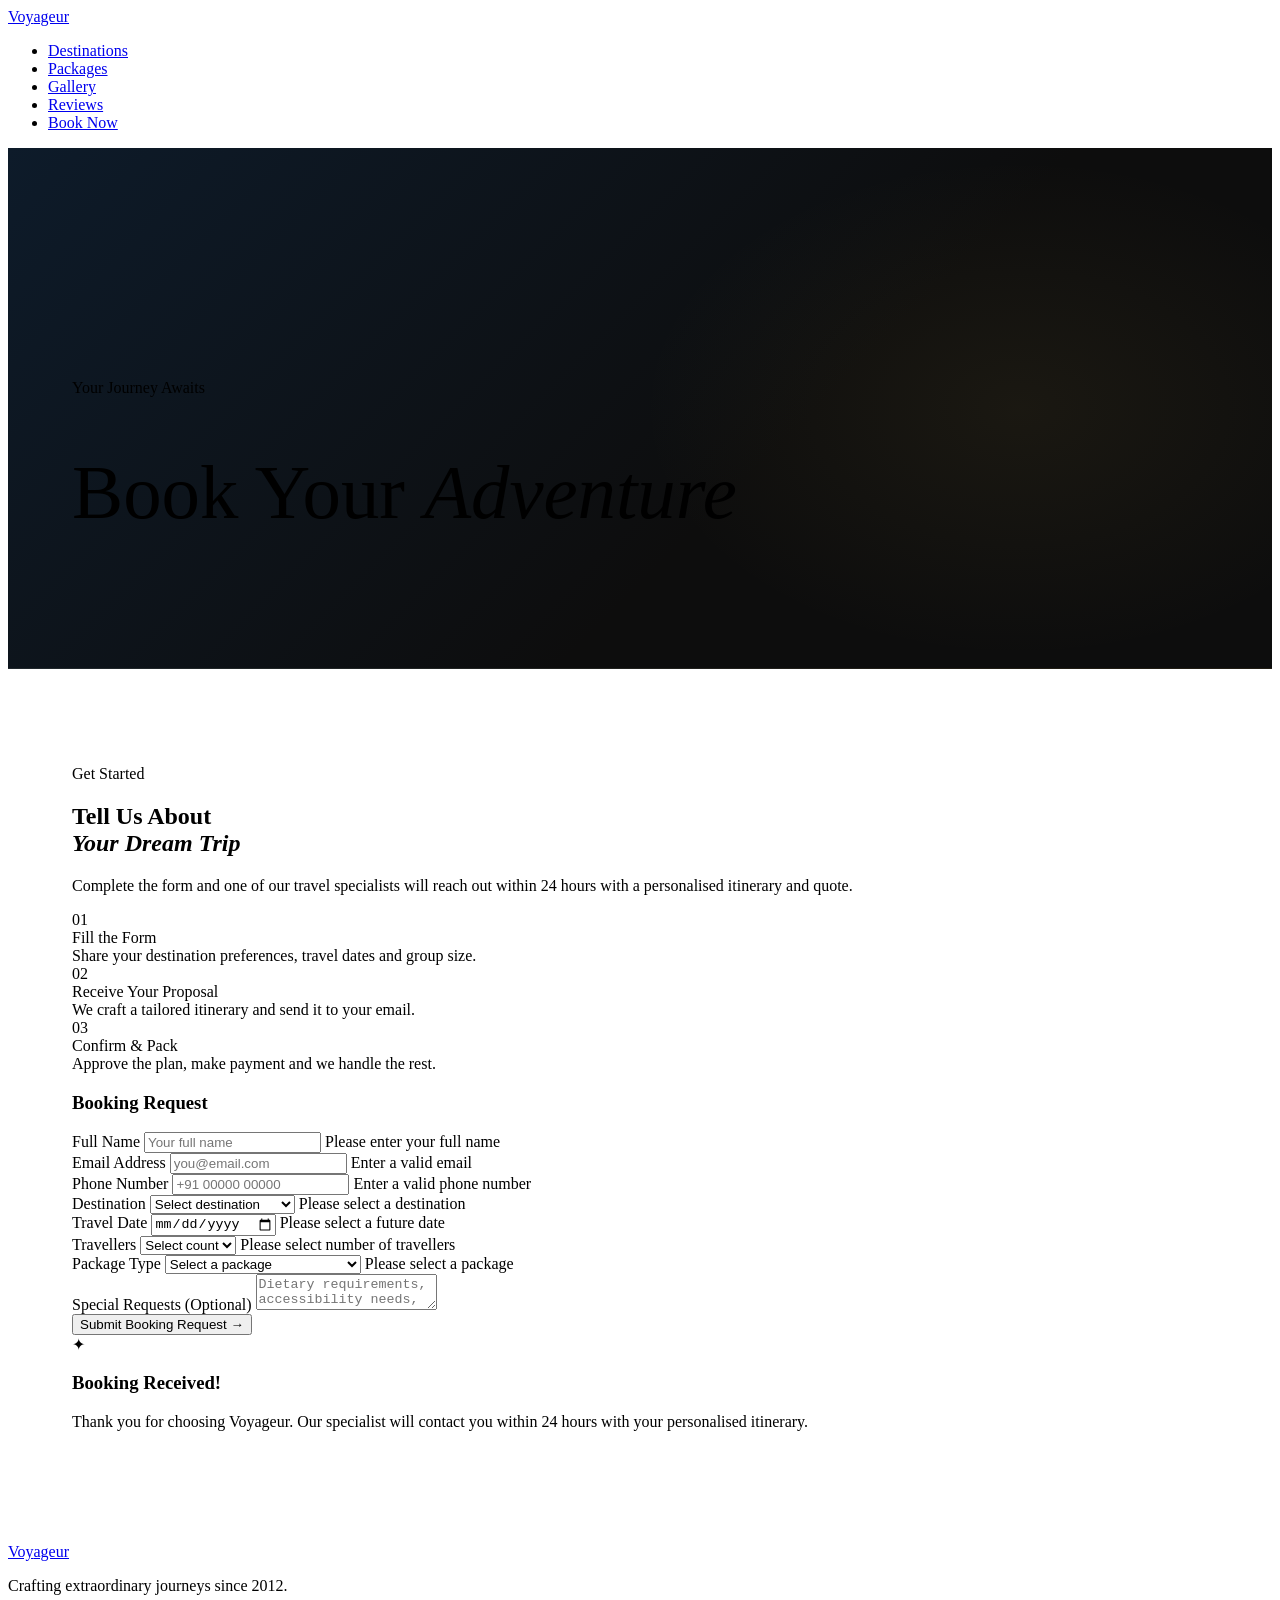
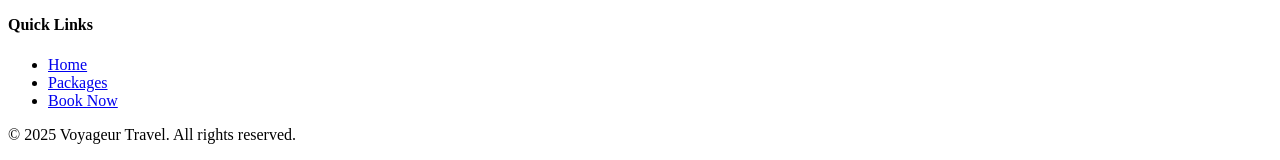
==== booking.html @ 791334db "Add files via upload" ====
<!DOCTYPE html>
<html lang="en">
<head>
  <meta charset="UTF-8" />
  <meta name="viewport" content="width=device-width, initial-scale=1.0" />
  <title>Book Your Journey — Voyageur</title>
  <link rel="stylesheet" href="css/style.css" />
  <style>
    .page-hero {
      min-height: 40vh; display: flex; align-items: flex-end; padding: 5rem 4rem;
      background: linear-gradient(135deg, #0D1B2A 0%, #0D0D0D 60%);
      position: relative; overflow: hidden;
      border-bottom: 1px solid rgba(201,168,76,0.1);
    }
    .page-hero::before {
      content:''; position:absolute; inset:0;
      background:radial-gradient(ellipse 50% 80% at 80% 50%, rgba(201,168,76,0.07) 0%, transparent 60%);
    }
    .page-hero-content { position:relative; z-index:1; }
    .booking-page { background: var(--deep); padding: 6rem 4rem; }
    .booking-page .booking-inner { max-width: 1200px; margin: 0 auto; }
    @media(max-width:768px){
      .page-hero{padding:4rem 1.5rem;}
      .booking-page{padding:4rem 1.5rem;}
    }
  </style>
</head>
<body>

  <nav class="navbar" id="navbar">
    <a href="index.html" class="nav-logo">Voy<span>ageur</span></a>
    <ul class="nav-links">
      <li><a href="index.html#destinations">Destinations</a></li>
      <li><a href="packages.html">Packages</a></li>
      <li><a href="index.html#gallery">Gallery</a></li>
      <li><a href="index.html#testimonials">Reviews</a></li>
      <li><a href="booking.html" class="nav-cta">Book Now</a></li>
    </ul>
    <div class="nav-hamburger"><span></span><span></span><span></span></div>
  </nav>

  <div class="page-hero">
    <div class="page-hero-content">
      <span class="section-label">Your Journey Awaits</span>
      <h1 style="font-family:'Cormorant Garamond',serif;font-size:clamp(3rem,6vw,5.5rem);font-weight:300;">Book Your <em>Adventure</em></h1>
    </div>
  </div>

  <section class="booking-page">
    <div class="booking-inner">
      <div class="booking" style="padding:0;background:none;">
        <div class="booking-inner">
          <div class="booking-info reveal">
            <span class="section-label">Get Started</span>
            <h2 class="section-title">Tell Us About<br><em>Your Dream Trip</em></h2>
            <div class="gold-line"></div>
            <p class="section-desc">Complete the form and one of our travel specialists will reach out within 24 hours with a personalised itinerary and quote.</p>
            <div class="booking-steps">
              <div class="step-item">
                <div class="step-num">01</div>
                <div>
                  <div class="step-title">Fill the Form</div>
                  <div class="step-desc">Share your destination preferences, travel dates and group size.</div>
                </div>
              </div>
              <div class="step-item">
                <div class="step-num">02</div>
                <div>
                  <div class="step-title">Receive Your Proposal</div>
                  <div class="step-desc">We craft a tailored itinerary and send it to your email.</div>
                </div>
              </div>
              <div class="step-item">
                <div class="step-num">03</div>
                <div>
                  <div class="step-title">Confirm & Pack</div>
                  <div class="step-desc">Approve the plan, make payment and we handle the rest.</div>
                </div>
              </div>
            </div>
          </div>

          <div class="reveal">
            <div class="booking-form">
              <h3 class="form-title">Booking Request</h3>
              <form id="bookingForm" novalidate>
                <div class="form-row">
                  <div class="form-group">
                    <label for="fname">Full Name</label>
                    <input type="text" id="fname" placeholder="Your full name" />
                    <span class="error-msg">Please enter your full name</span>
                  </div>
                  <div class="form-group">
                    <label for="email">Email Address</label>
                    <input type="email" id="email" placeholder="you@email.com" />
                    <span class="error-msg">Enter a valid email</span>
                  </div>
                </div>
                <div class="form-row">
                  <div class="form-group">
                    <label for="phone">Phone Number</label>
                    <input type="tel" id="phone" placeholder="+91 00000 00000" />
                    <span class="error-msg">Enter a valid phone number</span>
                  </div>
                  <div class="form-group">
                    <label for="destination">Destination</label>
                    <select id="destination">
                      <option value="">Select destination</option>
                      <option value="bali">Bali, Indonesia</option>
                      <option value="paris">Paris, France</option>
                      <option value="maldives">Maldives</option>
                      <option value="dubai">Dubai, UAE</option>
                      <option value="switzerland">Switzerland</option>
                      <option value="other">Other / Suggest One</option>
                    </select>
                    <span class="error-msg">Please select a destination</span>
                  </div>
                </div>
                <div class="form-row">
                  <div class="form-group">
                    <label for="date">Travel Date</label>
                    <input type="date" id="date" />
                    <span class="error-msg">Please select a future date</span>
                  </div>
                  <div class="form-group">
                    <label for="travelers">Travellers</label>
                    <select id="travelers">
                      <option value="">Select count</option>
                      <option value="1">1 Person</option>
                      <option value="2">2 People</option>
                      <option value="3-4">3–4 People</option>
                      <option value="5+">5+ People</option>
                    </select>
                    <span class="error-msg">Please select number of travellers</span>
                  </div>
                </div>
                <div class="form-group">
                  <label for="package">Package Type</label>
                  <select id="package">
                    <option value="">Select a package</option>
                    <option value="explorer">Explorer — ₹35,000/person</option>
                    <option value="signature">Signature — ₹85,000/person</option>
                    <option value="prestige">Prestige — ₹1,80,000/person</option>
                  </select>
                  <span class="error-msg">Please select a package</span>
                </div>
                <div class="form-group">
                  <label for="notes">Special Requests (Optional)</label>
                  <textarea id="notes" placeholder="Dietary requirements, accessibility needs, room preferences…"></textarea>
                </div>
                <button type="submit" class="form-submit">Submit Booking Request →</button>
              </form>
              <div class="form-success">
                <div class="success-icon">✦</div>
                <h3>Booking Received!</h3>
                <p>Thank you for choosing Voyageur. Our specialist will contact you within 24 hours with your personalised itinerary.</p>
              </div>
            </div>
          </div>
        </div>
      </div>
    </div>
  </section>

  <footer>
    <div class="footer-grid">
      <div class="footer-brand">
        <a href="index.html" class="nav-logo">Voy<span>ageur</span></a>
        <p>Crafting extraordinary journeys since 2012.</p>
      </div>
      <div class="footer-col"><h4>Quick Links</h4><ul>
        <li><a href="index.html">Home</a></li>
        <li><a href="packages.html">Packages</a></li>
        <li><a href="booking.html">Book Now</a></li>
      </ul></div>
    </div>
    <div class="footer-bottom">
      <p>© 2025 Voyageur Travel. All rights reserved.</p>
    </div>
  </footer>

  <script src="js/main.js"></script>
</body>
</html>
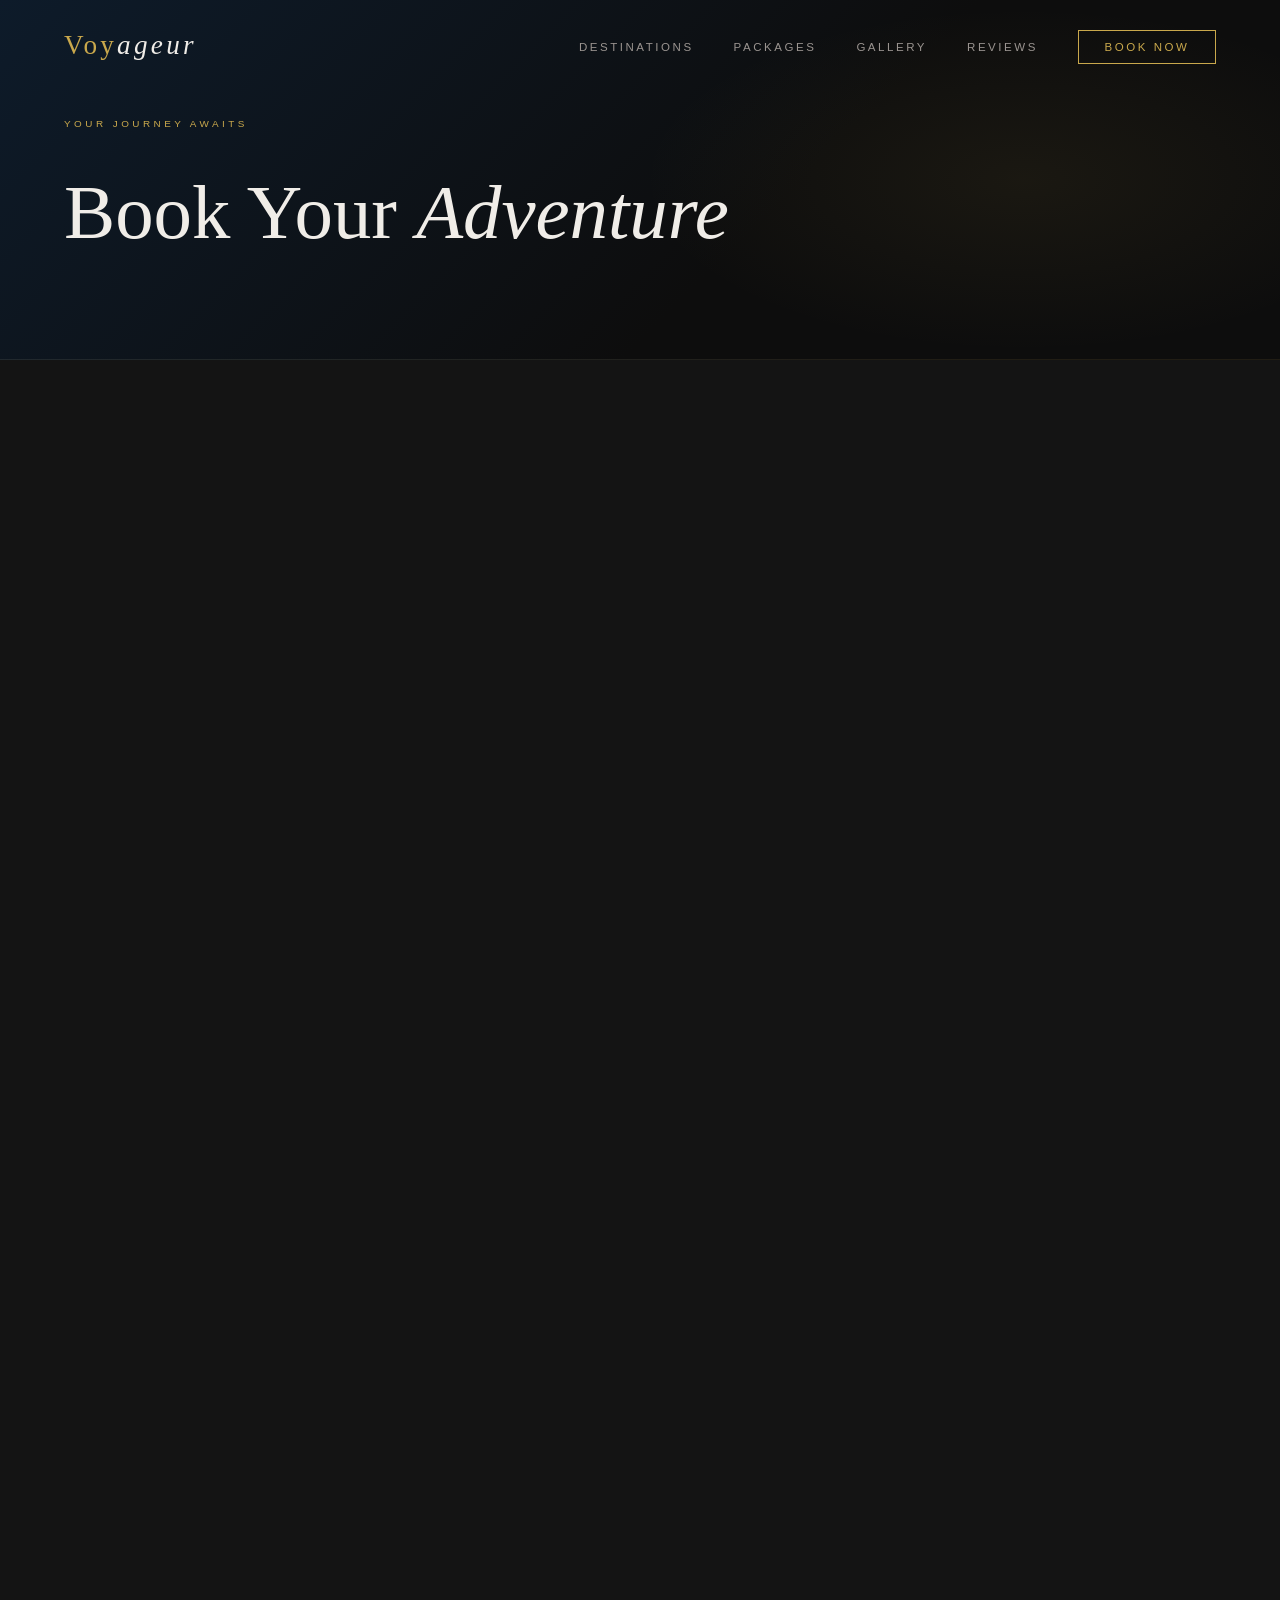
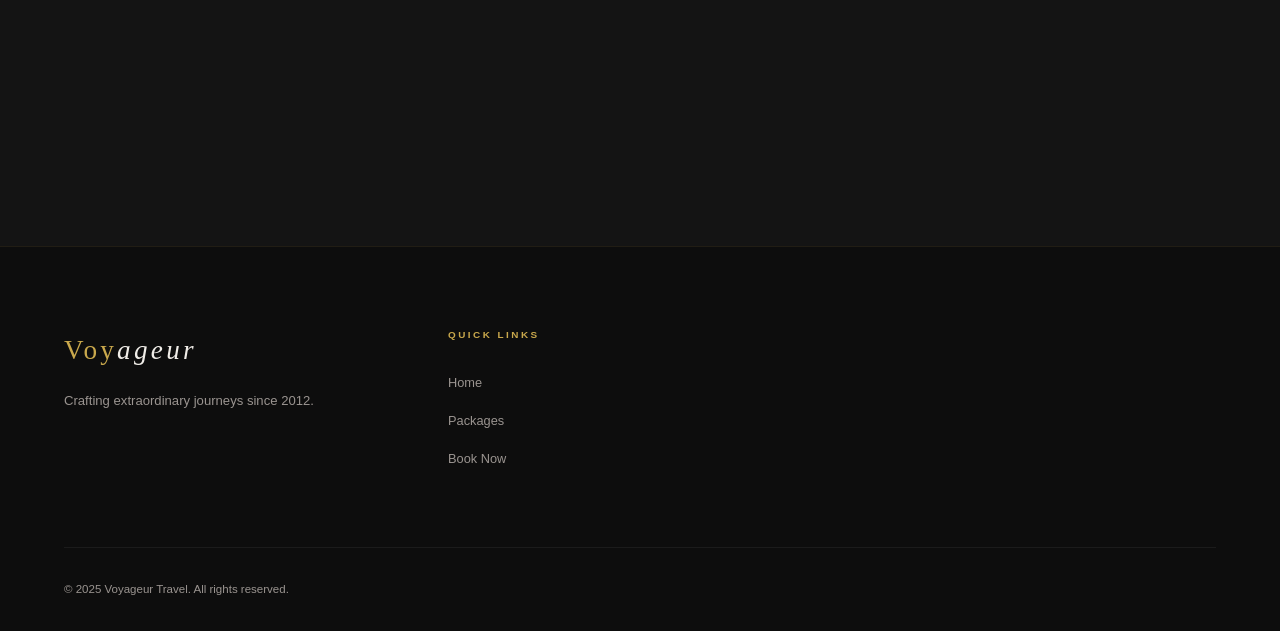
==== commit fec0e25d: "Update booking.html" ====
--- a/booking.html
+++ b/booking.html
@@ -4,7 +4,7 @@
   <meta charset="UTF-8" />
   <meta name="viewport" content="width=device-width, initial-scale=1.0" />
   <title>Book Your Journey — Voyageur</title>
-  <link rel="stylesheet" href="css/style.css" />
+  <link rel="stylesheet" href="style.css" />
   <style>
     .page-hero {
       min-height: 40vh; display: flex; align-items: flex-end; padding: 5rem 4rem;
@@ -179,6 +179,6 @@
     </div>
   </footer>
 
-  <script src="js/main.js"></script>
+  <script src="main.js"></script>
 </body>
-</html>+</html>
--- a/style.css
+++ b/style.css
@@ -0,0 +1,512 @@
+@import url('https://fonts.googleapis.com/css2?family=Cormorant+Garamond:ital,wght@0,300;0,400;0,600;1,300;1,400&family=Jost:wght@200;300;400;500&display=swap');
+
+/* ─── CSS VARIABLES ─────────────────────────────────────────── */
+:root {
+  --gold:       #C9A84C;
+  --gold-light: #E8C97A;
+  --dark:       #0D0D0D;
+  --deep:       #141414;
+  --surface:    #1A1A1A;
+  --muted:      #2A2A2A;
+  --text:       #F0EDE8;
+  --text-dim:   #9A9490;
+  --white:      #FFFFFF;
+  --radius:     4px;
+  --transition: 0.4s cubic-bezier(0.25, 0.46, 0.45, 0.94);
+}
+
+/* ─── RESET ─────────────────────────────────────────────────── */
+*, *::before, *::after { margin: 0; padding: 0; box-sizing: border-box; }
+html { scroll-behavior: smooth; }
+body {
+  font-family: 'Jost', sans-serif;
+  background: var(--dark);
+  color: var(--text);
+  font-weight: 300;
+  line-height: 1.7;
+  overflow-x: hidden;
+}
+img { max-width: 100%; display: block; }
+a { color: inherit; text-decoration: none; }
+ul { list-style: none; }
+
+/* ─── NAVBAR ─────────────────────────────────────────────────── */
+.navbar {
+  position: fixed; top: 0; width: 100%; z-index: 1000;
+  padding: 1.4rem 4rem;
+  display: flex; align-items: center; justify-content: space-between;
+  background: transparent;
+  transition: background var(--transition), padding var(--transition);
+  border-bottom: 1px solid transparent;
+}
+.navbar.scrolled {
+  background: rgba(13,13,13,0.95);
+  backdrop-filter: blur(20px);
+  padding: 1rem 4rem;
+  border-bottom-color: rgba(201,168,76,0.15);
+}
+.nav-logo {
+  font-family: 'Cormorant Garamond', serif;
+  font-size: 1.7rem; font-weight: 300; letter-spacing: 0.12em;
+  color: var(--gold);
+}
+.nav-logo span { font-style: italic; color: var(--text); }
+.nav-links { display: flex; gap: 2.5rem; align-items: center; }
+.nav-links a {
+  font-size: 0.72rem; letter-spacing: 0.22em; text-transform: uppercase;
+  color: var(--text-dim); transition: color var(--transition);
+  position: relative;
+}
+.nav-links a::after {
+  content: ''; position: absolute; bottom: -4px; left: 0;
+  width: 0; height: 1px; background: var(--gold);
+  transition: width var(--transition);
+}
+.nav-links a:hover { color: var(--gold); }
+.nav-links a:hover::after { width: 100%; }
+.nav-cta {
+  font-size: 0.7rem; letter-spacing: 0.2em; text-transform: uppercase;
+  padding: 0.6rem 1.6rem; border: 1px solid var(--gold);
+  color: var(--gold) !important; transition: all var(--transition) !important;
+}
+.nav-cta:hover { background: var(--gold) !important; color: var(--dark) !important; }
+.nav-hamburger { display: none; cursor: pointer; flex-direction: column; gap: 5px; }
+.nav-hamburger span {
+  width: 24px; height: 1px; background: var(--text);
+  transition: var(--transition);
+}
+
+/* ─── HERO ───────────────────────────────────────────────────── */
+.hero {
+  height: 100vh; position: relative; overflow: hidden;
+  display: flex; align-items: center; justify-content: center;
+}
+.hero-bg {
+  position: absolute; inset: 0;
+  background: linear-gradient(135deg, #0D1B2A 0%, #0D0D0D 40%, #1A1205 100%);
+}
+.hero-bg::before {
+  content: '';
+  position: absolute; inset: 0;
+  background:
+    radial-gradient(ellipse 60% 50% at 70% 40%, rgba(201,168,76,0.08) 0%, transparent 60%),
+    radial-gradient(ellipse 40% 60% at 20% 80%, rgba(13,50,80,0.3) 0%, transparent 50%);
+}
+.hero-grid {
+  position: absolute; inset: 0; opacity: 0.04;
+  background-image:
+    linear-gradient(var(--gold) 1px, transparent 1px),
+    linear-gradient(90deg, var(--gold) 1px, transparent 1px);
+  background-size: 80px 80px;
+}
+.hero-content {
+  position: relative; text-align: center; z-index: 2;
+  max-width: 900px; padding: 0 2rem;
+}
+.hero-eyebrow {
+  font-size: 0.65rem; letter-spacing: 0.35em; text-transform: uppercase;
+  color: var(--gold); margin-bottom: 1.5rem;
+  opacity: 0; animation: fadeUp 0.8s 0.3s forwards;
+}
+.hero-title {
+  font-family: 'Cormorant Garamond', serif;
+  font-size: clamp(3.5rem, 8vw, 7rem);
+  font-weight: 300; line-height: 1.0; letter-spacing: -0.01em;
+  color: var(--text); margin-bottom: 1.5rem;
+  opacity: 0; animation: fadeUp 0.8s 0.5s forwards;
+}
+.hero-title em { font-style: italic; color: var(--gold); }
+.hero-subtitle {
+  font-size: 0.9rem; color: var(--text-dim);
+  letter-spacing: 0.08em; max-width: 500px; margin: 0 auto 3rem;
+  opacity: 0; animation: fadeUp 0.8s 0.7s forwards;
+}
+.hero-actions {
+  display: flex; gap: 1rem; justify-content: center; align-items: center;
+  opacity: 0; animation: fadeUp 0.8s 0.9s forwards;
+}
+.btn-primary {
+  display: inline-block;
+  padding: 1rem 2.5rem;
+  background: var(--gold); color: var(--dark);
+  font-size: 0.7rem; letter-spacing: 0.22em; text-transform: uppercase;
+  font-weight: 500; transition: all var(--transition);
+}
+.btn-primary:hover { background: var(--gold-light); transform: translateY(-2px); }
+.btn-outline {
+  display: inline-block;
+  padding: 1rem 2.5rem; border: 1px solid rgba(240,237,232,0.3);
+  color: var(--text);
+  font-size: 0.7rem; letter-spacing: 0.22em; text-transform: uppercase;
+  transition: all var(--transition);
+}
+.btn-outline:hover { border-color: var(--gold); color: var(--gold); }
+.hero-scroll {
+  position: absolute; bottom: 2.5rem; left: 50%; transform: translateX(-50%);
+  display: flex; flex-direction: column; align-items: center; gap: 0.6rem;
+  opacity: 0; animation: fadeUp 0.8s 1.2s forwards;
+}
+.hero-scroll span {
+  font-size: 0.6rem; letter-spacing: 0.3em; text-transform: uppercase; color: var(--text-dim);
+}
+.scroll-line {
+  width: 1px; height: 50px; background: linear-gradient(to bottom, var(--gold), transparent);
+  animation: scrollPulse 2s ease-in-out infinite;
+}
+.hero-stats {
+  position: absolute; bottom: 3rem; right: 4rem;
+  display: flex; gap: 3rem;
+  opacity: 0; animation: fadeUp 0.8s 1.1s forwards;
+}
+.stat-item { text-align: right; }
+.stat-num {
+  font-family: 'Cormorant Garamond', serif;
+  font-size: 2rem; font-weight: 300; color: var(--gold); line-height: 1;
+}
+.stat-label { font-size: 0.6rem; letter-spacing: 0.2em; text-transform: uppercase; color: var(--text-dim); }
+
+/* ─── SECTION COMMONS ────────────────────────────────────────── */
+section { padding: 7rem 4rem; }
+.section-label {
+  font-size: 0.62rem; letter-spacing: 0.35em; text-transform: uppercase;
+  color: var(--gold); margin-bottom: 1rem; display: block;
+}
+.section-title {
+  font-family: 'Cormorant Garamond', serif;
+  font-size: clamp(2.2rem, 4vw, 3.5rem); font-weight: 300;
+  line-height: 1.15; margin-bottom: 1.5rem;
+}
+.section-desc { color: var(--text-dim); max-width: 480px; font-size: 0.9rem; }
+.gold-line {
+  width: 60px; height: 1px; background: var(--gold); margin: 2rem 0;
+}
+.section-header { margin-bottom: 4rem; }
+
+/* ─── DESTINATIONS ───────────────────────────────────────────── */
+.destinations { background: var(--deep); }
+.dest-grid {
+  display: grid;
+  grid-template-columns: repeat(3, 1fr);
+  gap: 1.5px; margin-top: 4rem;
+}
+.dest-card {
+  position: relative; overflow: hidden;
+  aspect-ratio: 3/4; cursor: pointer;
+}
+.dest-card:first-child { grid-row: span 2; aspect-ratio: auto; }
+.dest-card img {
+  width: 100%; height: 100%; object-fit: cover;
+  transition: transform 0.7s cubic-bezier(0.25, 0.46, 0.45, 0.94);
+  filter: brightness(0.7);
+}
+.dest-card:hover img { transform: scale(1.06); filter: brightness(0.5); }
+.dest-overlay {
+  position: absolute; inset: 0;
+  background: linear-gradient(to top, rgba(0,0,0,0.85) 0%, transparent 60%);
+  display: flex; flex-direction: column; justify-content: flex-end;
+  padding: 2rem;
+}
+.dest-tag {
+  font-size: 0.58rem; letter-spacing: 0.25em; text-transform: uppercase;
+  color: var(--gold); margin-bottom: 0.4rem;
+}
+.dest-name {
+  font-family: 'Cormorant Garamond', serif;
+  font-size: 1.8rem; font-weight: 300;
+}
+.dest-detail {
+  font-size: 0.75rem; color: var(--text-dim);
+  margin-top: 0.3rem;
+}
+.dest-hover-info {
+  position: absolute; inset: 0; display: flex; flex-direction: column;
+  justify-content: center; align-items: center; text-align: center;
+  padding: 2rem; opacity: 0; transform: translateY(10px);
+  transition: all 0.4s ease;
+}
+.dest-card:hover .dest-hover-info { opacity: 1; transform: translateY(0); }
+.dest-hover-info .price {
+  font-family: 'Cormorant Garamond', serif;
+  font-size: 2.5rem; color: var(--gold); font-weight: 300;
+}
+.dest-hover-info .price-label { font-size: 0.65rem; letter-spacing: 0.2em; color: var(--text-dim); text-transform: uppercase; }
+.dest-hover-info .explore-btn {
+  margin-top: 1.5rem; padding: 0.7rem 1.8rem;
+  border: 1px solid var(--gold); color: var(--gold);
+  font-size: 0.65rem; letter-spacing: 0.2em; text-transform: uppercase;
+  transition: all 0.3s;
+}
+.dest-hover-info .explore-btn:hover { background: var(--gold); color: var(--dark); }
+
+/* ─── PACKAGES ───────────────────────────────────────────────── */
+.packages { background: var(--dark); }
+.pkg-grid { display: grid; grid-template-columns: repeat(3, 1fr); gap: 1.5rem; }
+.pkg-card {
+  background: var(--surface); border: 1px solid rgba(201,168,76,0.1);
+  padding: 2.5rem; position: relative; overflow: hidden;
+  transition: all var(--transition); cursor: pointer;
+}
+.pkg-card::before {
+  content: ''; position: absolute; top: 0; left: 0;
+  width: 100%; height: 2px; background: var(--gold);
+  transform: scaleX(0); transition: transform var(--transition);
+}
+.pkg-card:hover { border-color: rgba(201,168,76,0.3); transform: translateY(-6px); }
+.pkg-card:hover::before { transform: scaleX(1); }
+.pkg-card.featured {
+  border-color: rgba(201,168,76,0.4);
+  background: linear-gradient(135deg, var(--surface) 0%, rgba(201,168,76,0.05) 100%);
+}
+.pkg-badge {
+  display: inline-block; padding: 0.3rem 0.9rem;
+  background: var(--gold); color: var(--dark);
+  font-size: 0.58rem; letter-spacing: 0.2em; text-transform: uppercase;
+  margin-bottom: 1.5rem;
+}
+.pkg-icon { font-size: 2rem; margin-bottom: 1rem; }
+.pkg-name {
+  font-family: 'Cormorant Garamond', serif;
+  font-size: 1.6rem; font-weight: 300; margin-bottom: 0.5rem;
+}
+.pkg-duration { font-size: 0.7rem; color: var(--text-dim); letter-spacing: 0.1em; margin-bottom: 1.5rem; }
+.pkg-features { margin-bottom: 2rem; }
+.pkg-features li {
+  font-size: 0.8rem; color: var(--text-dim); padding: 0.4rem 0;
+  border-bottom: 1px solid rgba(255,255,255,0.05);
+  display: flex; align-items: center; gap: 0.6rem;
+}
+.pkg-features li::before {
+  content: '—'; color: var(--gold); font-size: 0.7rem; flex-shrink: 0;
+}
+.pkg-price {
+  font-family: 'Cormorant Garamond', serif;
+  font-size: 2.2rem; color: var(--gold); font-weight: 300;
+}
+.pkg-price span { font-family: 'Jost', sans-serif; font-size: 0.7rem; color: var(--text-dim); }
+.pkg-btn {
+  display: block; margin-top: 1.5rem; padding: 0.9rem;
+  text-align: center; border: 1px solid rgba(201,168,76,0.3);
+  font-size: 0.65rem; letter-spacing: 0.2em; text-transform: uppercase;
+  color: var(--gold); transition: all var(--transition);
+}
+.pkg-btn:hover { background: var(--gold); color: var(--dark); }
+
+/* ─── BOOKING FORM ───────────────────────────────────────────── */
+.booking { background: var(--deep); }
+.booking-inner {
+  display: grid; grid-template-columns: 1fr 1.2fr; gap: 6rem; align-items: start;
+}
+.booking-info h2 { margin-bottom: 1rem; }
+.booking-steps { margin-top: 3rem; }
+.step-item {
+  display: flex; gap: 1.5rem; padding: 1.5rem 0;
+  border-bottom: 1px solid rgba(255,255,255,0.06);
+}
+.step-num {
+  font-family: 'Cormorant Garamond', serif;
+  font-size: 2rem; color: var(--gold); font-weight: 300;
+  line-height: 1; flex-shrink: 0; width: 2rem;
+}
+.step-title { font-size: 0.9rem; font-weight: 400; margin-bottom: 0.3rem; }
+.step-desc { font-size: 0.78rem; color: var(--text-dim); }
+.booking-form {
+  background: var(--surface); border: 1px solid rgba(201,168,76,0.12); padding: 3rem;
+}
+.form-title {
+  font-family: 'Cormorant Garamond', serif;
+  font-size: 1.8rem; font-weight: 300; margin-bottom: 2.5rem;
+}
+.form-row { display: grid; grid-template-columns: 1fr 1fr; gap: 1.2rem; }
+.form-group { margin-bottom: 1.4rem; }
+.form-group label {
+  display: block; font-size: 0.62rem; letter-spacing: 0.2em;
+  text-transform: uppercase; color: var(--text-dim); margin-bottom: 0.5rem;
+}
+.form-group input,
+.form-group select,
+.form-group textarea {
+  width: 100%; padding: 0.9rem 1rem;
+  background: var(--muted); border: 1px solid rgba(255,255,255,0.08);
+  color: var(--text); font-family: 'Jost', sans-serif; font-size: 0.85rem;
+  font-weight: 300; outline: none;
+  transition: border-color var(--transition);
+  -webkit-appearance: none; appearance: none;
+}
+.form-group select {
+  background-image: url("data:image/svg+xml,%3Csvg xmlns='http://www.w3.org/2000/svg' width='12' height='8' viewBox='0 0 12 8'%3E%3Cpath fill='%23C9A84C' d='M6 8L0 0h12z'/%3E%3C/svg%3E");
+  background-repeat: no-repeat; background-position: right 1rem center;
+  padding-right: 2.5rem;
+}
+.form-group select option { background: var(--muted); }
+.form-group textarea { height: 100px; resize: none; }
+.form-group input:focus,
+.form-group select:focus,
+.form-group textarea:focus { border-color: var(--gold); }
+.form-group input.error,
+.form-group select.error { border-color: #e05c5c; }
+.error-msg { font-size: 0.68rem; color: #e05c5c; margin-top: 0.3rem; display: none; }
+.error-msg.show { display: block; }
+.form-submit {
+  width: 100%; padding: 1.1rem; margin-top: 0.5rem;
+  background: var(--gold); color: var(--dark);
+  font-family: 'Jost', sans-serif;
+  font-size: 0.7rem; letter-spacing: 0.25em; text-transform: uppercase; font-weight: 500;
+  border: none; cursor: pointer; transition: all var(--transition);
+}
+.form-submit:hover { background: var(--gold-light); }
+.form-success {
+  display: none; text-align: center; padding: 2rem 0;
+}
+.form-success .success-icon { font-size: 3rem; margin-bottom: 1rem; }
+.form-success h3 {
+  font-family: 'Cormorant Garamond', serif;
+  font-size: 1.8rem; color: var(--gold); font-weight: 300; margin-bottom: 0.5rem;
+}
+.form-success p { color: var(--text-dim); font-size: 0.85rem; }
+
+/* ─── GALLERY ────────────────────────────────────────────────── */
+.gallery { background: var(--dark); padding-bottom: 0; }
+.gallery-grid {
+  display: grid;
+  grid-template-columns: repeat(4, 1fr);
+  grid-template-rows: repeat(2, 250px);
+  gap: 2px; margin-top: 4rem;
+}
+.gallery-item {
+  overflow: hidden; cursor: pointer; position: relative;
+}
+.gallery-item:nth-child(1) { grid-column: span 2; grid-row: span 2; }
+.gallery-item:nth-child(4) { grid-column: span 2; }
+.gallery-item img {
+  width: 100%; height: 100%; object-fit: cover;
+  transition: transform 0.6s ease, filter 0.6s ease;
+}
+.gallery-item:hover img { transform: scale(1.08); filter: brightness(0.6); }
+.gallery-overlay {
+  position: absolute; inset: 0; display: flex;
+  align-items: center; justify-content: center;
+  opacity: 0; transition: opacity 0.4s;
+}
+.gallery-item:hover .gallery-overlay { opacity: 1; }
+.gallery-overlay-icon {
+  width: 50px; height: 50px; border: 1px solid var(--gold);
+  display: flex; align-items: center; justify-content: center;
+  color: var(--gold); font-size: 1.2rem;
+}
+
+/* ─── TESTIMONIALS ───────────────────────────────────────────── */
+.testimonials { background: var(--deep); }
+.testi-slider { position: relative; overflow: hidden; }
+.testi-track { display: flex; transition: transform 0.6s cubic-bezier(0.25, 0.46, 0.45, 0.94); }
+.testi-card {
+  min-width: 100%; padding: 3rem;
+  display: grid; grid-template-columns: auto 1fr; gap: 3rem; align-items: center;
+}
+.testi-avatar {
+  width: 100px; height: 100px; border-radius: 50%;
+  border: 2px solid rgba(201,168,76,0.3);
+  overflow: hidden; flex-shrink: 0;
+}
+.testi-avatar img { width: 100%; height: 100%; object-fit: cover; }
+.testi-stars { color: var(--gold); font-size: 0.8rem; margin-bottom: 1rem; letter-spacing: 0.1em; }
+.testi-quote {
+  font-family: 'Cormorant Garamond', serif;
+  font-size: 1.4rem; font-style: italic; font-weight: 300;
+  line-height: 1.6; margin-bottom: 1.5rem;
+}
+.testi-author { font-size: 0.7rem; letter-spacing: 0.15em; text-transform: uppercase; }
+.testi-author span { color: var(--text-dim); margin-left: 0.5rem; }
+.testi-controls {
+  display: flex; gap: 0.8rem; margin-top: 3rem;
+}
+.testi-btn {
+  width: 44px; height: 44px; border: 1px solid rgba(201,168,76,0.3);
+  background: none; color: var(--gold); cursor: pointer;
+  font-size: 1rem; transition: all var(--transition);
+  display: flex; align-items: center; justify-content: center;
+}
+.testi-btn:hover { background: var(--gold); color: var(--dark); }
+.testi-dots { display: flex; gap: 0.5rem; align-items: center; margin-left: 1.5rem; }
+.testi-dot {
+  width: 6px; height: 6px; background: var(--muted);
+  cursor: pointer; transition: all var(--transition); border: none;
+}
+.testi-dot.active { background: var(--gold); width: 24px; }
+
+/* ─── FOOTER ─────────────────────────────────────────────────── */
+footer {
+  background: var(--dark); border-top: 1px solid rgba(201,168,76,0.1);
+  padding: 5rem 4rem 2rem;
+}
+.footer-grid { display: grid; grid-template-columns: 1.5fr 1fr 1fr 1fr; gap: 4rem; margin-bottom: 4rem; }
+.footer-brand .nav-logo { display: block; margin-bottom: 1rem; }
+.footer-brand p { font-size: 0.82rem; color: var(--text-dim); line-height: 1.8; max-width: 280px; }
+.footer-col h4 {
+  font-size: 0.62rem; letter-spacing: 0.25em; text-transform: uppercase;
+  color: var(--gold); margin-bottom: 1.5rem;
+}
+.footer-col ul li { margin-bottom: 0.7rem; }
+.footer-col ul li a { font-size: 0.8rem; color: var(--text-dim); transition: color var(--transition); }
+.footer-col ul li a:hover { color: var(--text); }
+.footer-bottom {
+  border-top: 1px solid rgba(255,255,255,0.06);
+  padding-top: 2rem; display: flex; justify-content: space-between; align-items: center;
+}
+.footer-bottom p { font-size: 0.72rem; color: var(--text-dim); }
+.social-links { display: flex; gap: 1rem; }
+.social-link {
+  width: 36px; height: 36px; border: 1px solid rgba(255,255,255,0.1);
+  display: flex; align-items: center; justify-content: center;
+  font-size: 0.75rem; color: var(--text-dim);
+  transition: all var(--transition);
+}
+.social-link:hover { border-color: var(--gold); color: var(--gold); }
+
+/* ─── ANIMATIONS ─────────────────────────────────────────────── */
+@keyframes fadeUp {
+  from { opacity: 0; transform: translateY(30px); }
+  to   { opacity: 1; transform: translateY(0); }
+}
+@keyframes scrollPulse {
+  0%, 100% { opacity: 1; transform: scaleY(1); }
+  50%       { opacity: 0.4; transform: scaleY(0.7); }
+}
+.reveal {
+  opacity: 0; transform: translateY(40px);
+  transition: opacity 0.7s ease, transform 0.7s ease;
+}
+.reveal.visible { opacity: 1; transform: translateY(0); }
+
+/* ─── RESPONSIVE ─────────────────────────────────────────────── */
+@media (max-width: 1024px) {
+  .navbar { padding: 1.2rem 2rem; }
+  section { padding: 5rem 2rem; }
+  .dest-grid { grid-template-columns: 1fr 1fr; }
+  .dest-card:first-child { grid-row: span 1; }
+  .pkg-grid { grid-template-columns: 1fr 1fr; }
+  .booking-inner { grid-template-columns: 1fr; gap: 4rem; }
+  .gallery-grid { grid-template-columns: 1fr 1fr; grid-template-rows: auto; }
+  .gallery-item:nth-child(1) { grid-column: span 2; height: 300px; }
+  .footer-grid { grid-template-columns: 1fr 1fr; gap: 2.5rem; }
+}
+@media (max-width: 768px) {
+  .navbar { padding: 1rem 1.5rem; }
+  .navbar.scrolled { padding: 1rem 1.5rem; }
+  .nav-links { display: none; flex-direction: column; position: fixed;
+    inset: 0; background: var(--dark); justify-content: center; align-items: center;
+    gap: 2rem; z-index: 999; }
+  .nav-links.open { display: flex; }
+  .nav-links a { font-size: 1rem; }
+  .nav-hamburger { display: flex; z-index: 1001; }
+  .hero-stats { display: none; }
+  .dest-grid { grid-template-columns: 1fr; }
+  .pkg-grid { grid-template-columns: 1fr; }
+  .form-row { grid-template-columns: 1fr; }
+  .gallery-grid { grid-template-columns: 1fr; }
+  .gallery-item:nth-child(1) { grid-column: span 1; }
+  .gallery-item:nth-child(4) { grid-column: span 1; }
+  .testi-card { grid-template-columns: 1fr; gap: 1.5rem; }
+  .footer-grid { grid-template-columns: 1fr; gap: 2rem; }
+  .footer-bottom { flex-direction: column; gap: 1rem; text-align: center; }
+  section { padding: 4rem 1.5rem; }
+}
